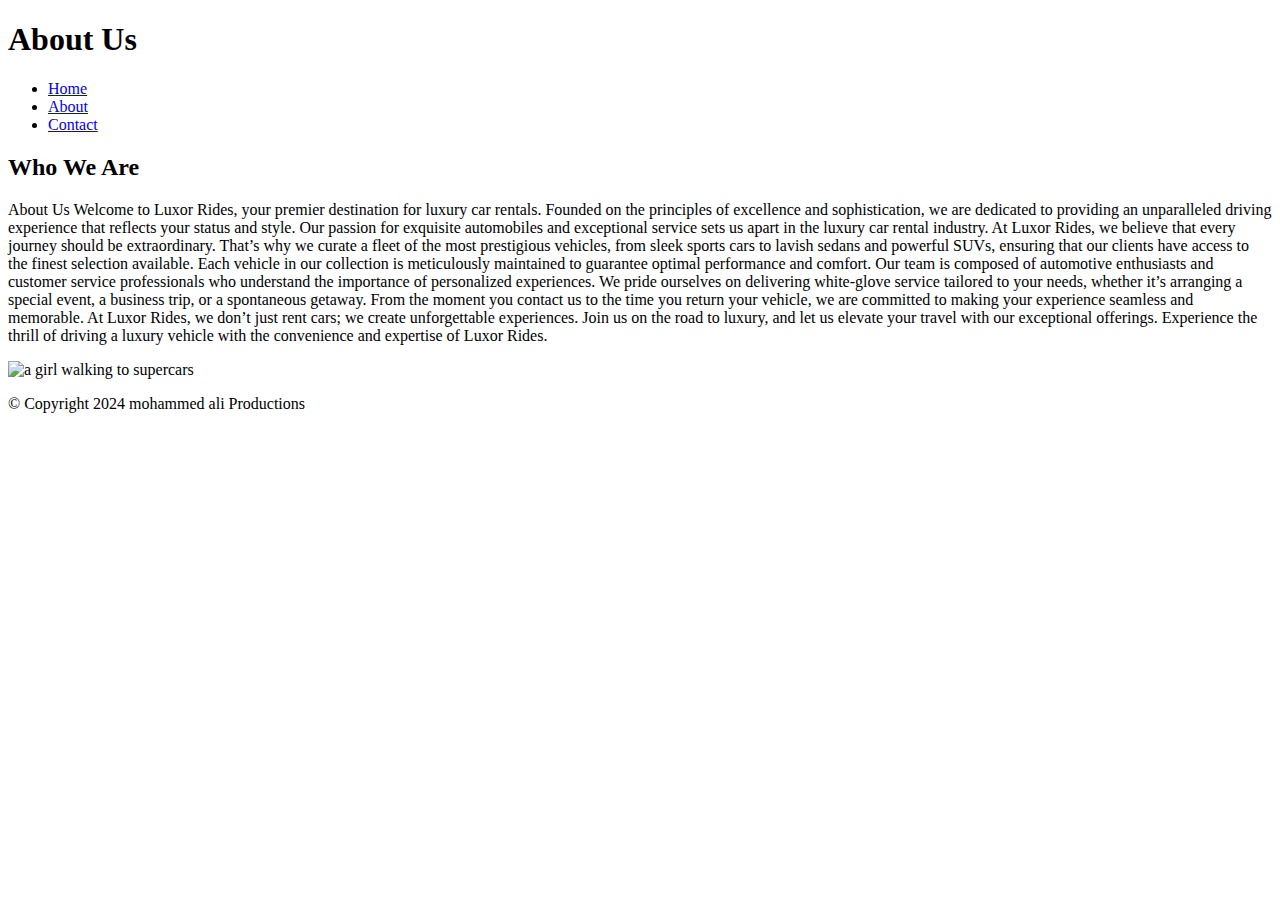
==== about.html @ 86eeeea9 "finished css styling" ====
<!DOCTYPE html>
<html lang="en">
<head>
    <meta charset="UTF-8">
    <meta name="viewport" content="width=device-width, initial-scale=1.0">
    <meta name="description" content="About my website">
    <title>About - Primo Rides</title>
    <link rel="stylesheet" href="css/style.css">
</head>
<body>
    <header>
        <h1>About Us</h1>
        <nav>
            <ul>
                <li><a href="index.html">Home</a></li>
                <li><a href="about.html">About</a></li>
                <li><a href="contact.html">Contact</a></li>
            </ul>
        </nav>
    </header>

    <main>
        <section>
            <h2>Who We Are</h2>
            <p>
                About Us
                
                Welcome to Luxor Rides, your premier destination for luxury car rentals. Founded on the principles of excellence and sophistication, we are dedicated to providing an unparalleled driving experience that reflects your status and style. Our passion for exquisite automobiles and exceptional service sets us apart in the luxury car rental industry.
                At Luxor Rides, we believe that every journey should be extraordinary. That’s why we curate a fleet of the most prestigious vehicles, from sleek sports cars to lavish sedans and powerful SUVs, ensuring that our clients have access to the finest selection available. Each vehicle in our collection is meticulously maintained to guarantee optimal performance and comfort.
                Our team is composed of automotive enthusiasts and customer service professionals who understand the importance of personalized experiences. We pride ourselves on delivering white-glove service tailored to your needs, whether it’s arranging a special event, a business trip, or a spontaneous getaway. From the moment you contact us to the time you return your vehicle, we are committed to making your experience seamless and memorable.
                At Luxor Rides, we don’t just rent cars; we create unforgettable experiences. Join us on the road to luxury, and let us elevate your travel with our exceptional offerings. Experience the thrill of driving a luxury vehicle with the convenience and expertise of Luxor Rides.</p>
                <img src="media/video.mp4" alt="a girl walking to supercars">
        </section>
    </main>

    <footer>
        <p>&copy; Copyright 2024 mohammed ali Productions</p>
        </footer>
</body>
</html>
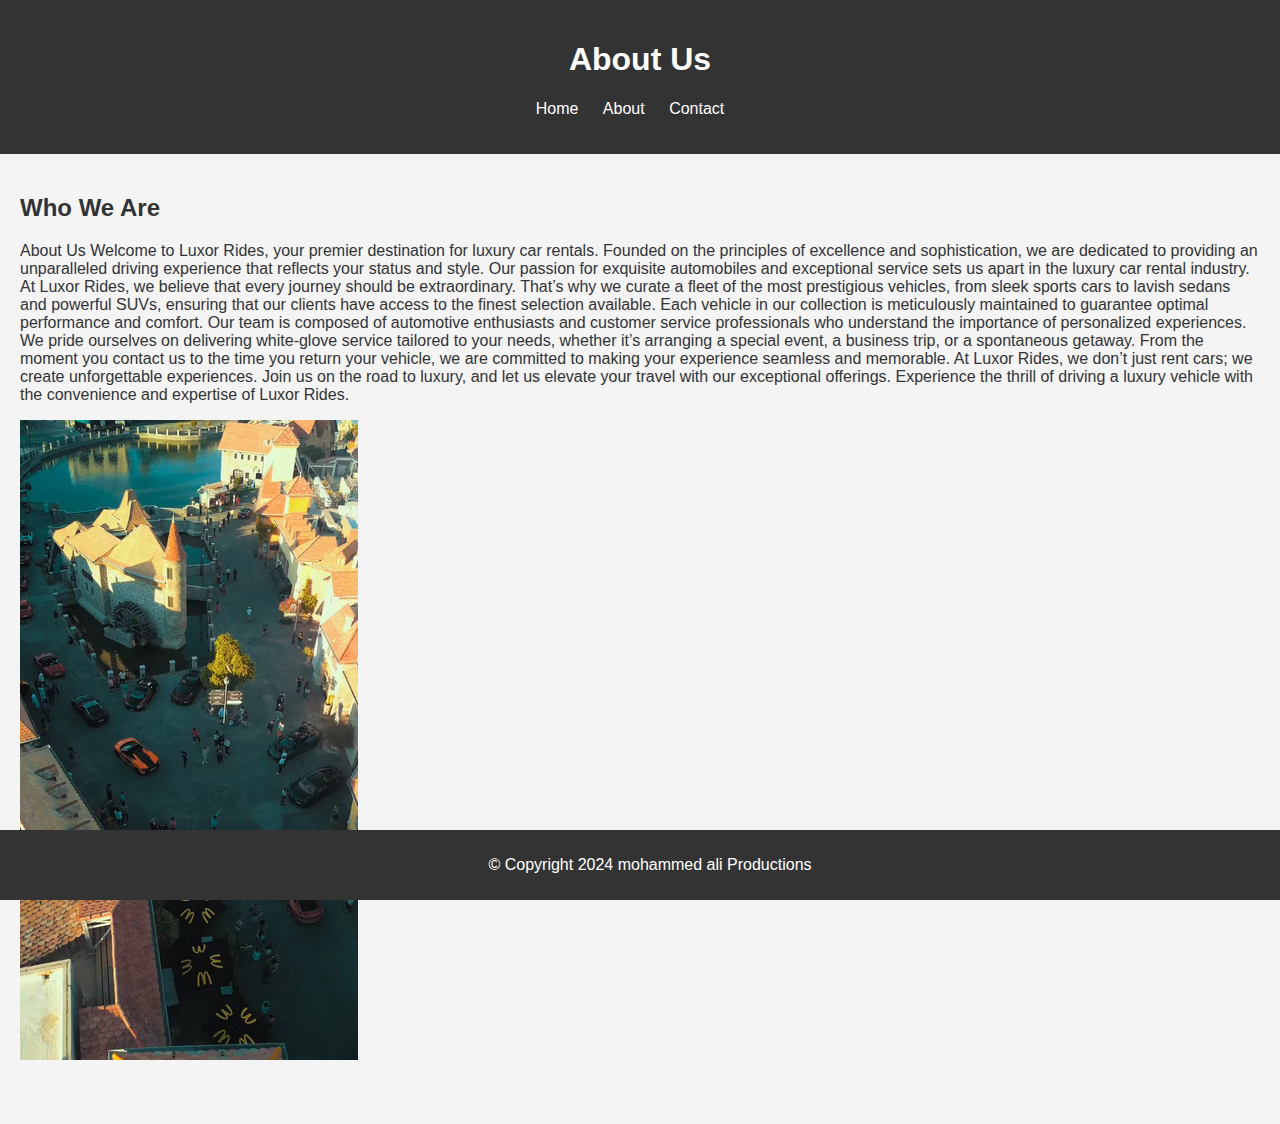
==== commit e742e7e5: "finished services with pictures" ====
--- a/about.html
+++ b/about.html
@@ -5,7 +5,7 @@
     <meta name="viewport" content="width=device-width, initial-scale=1.0">
     <meta name="description" content="About my website">
     <title>About - Primo Rides</title>
-    <link rel="stylesheet" href="css/style.css">
+    <link rel="stylesheet" href="style.css">
 </head>
 <body>
     <header>
@@ -29,7 +29,7 @@
                 At Luxor Rides, we believe that every journey should be extraordinary. That’s why we curate a fleet of the most prestigious vehicles, from sleek sports cars to lavish sedans and powerful SUVs, ensuring that our clients have access to the finest selection available. Each vehicle in our collection is meticulously maintained to guarantee optimal performance and comfort.
                 Our team is composed of automotive enthusiasts and customer service professionals who understand the importance of personalized experiences. We pride ourselves on delivering white-glove service tailored to your needs, whether it’s arranging a special event, a business trip, or a spontaneous getaway. From the moment you contact us to the time you return your vehicle, we are committed to making your experience seamless and memorable.
                 At Luxor Rides, we don’t just rent cars; we create unforgettable experiences. Join us on the road to luxury, and let us elevate your travel with our exceptional offerings. Experience the thrill of driving a luxury vehicle with the convenience and expertise of Luxor Rides.</p>
-                <img src="media/video.mp4" alt="a girl walking to supercars">
+               <video src="media/video.mp4"></video>
         </section>
     </main>
 
--- a/style.css
+++ b/style.css
@@ -0,0 +1,85 @@
+/* Global Styles */
+body {
+    font-family: Arial, sans-serif;
+    background-color: #f4f4f4;
+    color: #333;
+    margin: 0;
+    padding: 0;
+}
+
+/* Header styles */
+header {
+    background-color: #333;
+    color: white;
+    padding: 20px;
+    text-align: center;
+}
+
+nav ul {
+    list-style-type: none;
+    padding: 0;
+}
+
+nav ul li {
+    display: inline;
+    margin-right: 20px;
+}
+
+nav ul li a {
+    color: white;
+    text-decoration: none;
+}
+
+nav ul li a:hover {
+    text-decoration: underline;
+}
+
+/* Main content styles */
+main {
+    padding: 20px;
+}
+
+/* Section styles */
+section {
+    margin-bottom: 40px;
+}
+
+/* Form styles */
+form {
+    background-color: #fff;
+    padding: 20px;
+    border-radius: 8px;
+    box-shadow: 0 0 10px rgba(0, 0, 0, 0.1);
+}
+
+input[type="text"], input[type="email"], textarea {
+    width: 100%;
+    padding: 10px;
+    margin-bottom: 10px;
+    border: 1px solid #ccc;
+    border-radius: 4px;
+}
+
+input[type="submit"] {
+    background-color: #333;
+    color: white;
+    padding: 10px 20px;
+    border: none;
+    border-radius: 4px;
+    cursor: pointer;
+}
+
+input[type="submit"]:hover {
+    background-color: #555;
+}
+
+/* Footer styles */
+footer {
+    background-color: #333;
+    color: white;
+    text-align: center;
+    padding: 10px;
+    position: fixed;
+    width: 100%;
+    bottom: 0;
+}
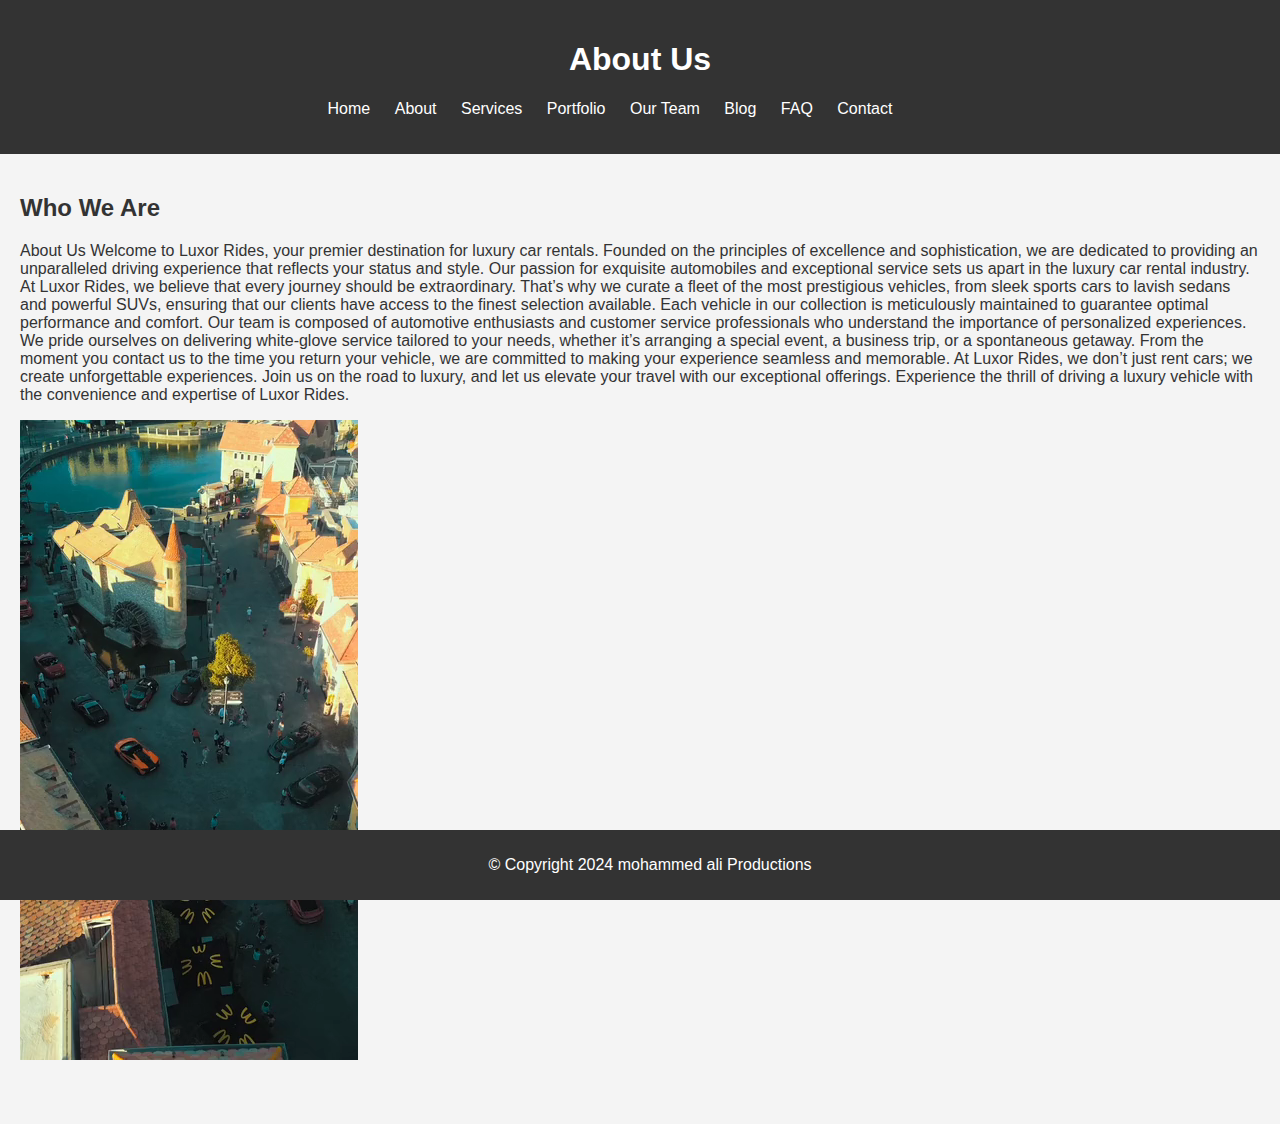
==== commit 7c97a8e4: "updated the header to include all 10 pages" ====
--- a/about.html
+++ b/about.html
@@ -14,7 +14,14 @@
             <ul>
                 <li><a href="index.html">Home</a></li>
                 <li><a href="about.html">About</a></li>
+                <li><a href="services.html">Services</a></li>
+                <li><a href="portfolio.html">Portfolio</a></li>
+                <li><a href="team.html">Our Team</a></li>
+                <li><a href="blog.html">Blog</a></li>
+                <li><a href="faq.html">FAQ</a></li>
                 <li><a href="contact.html">Contact</a></li>
+                <li><a href="terms.html"></a></li>
+                <li><a href="privacy.html"></a></li>
             </ul>
         </nav>
     </header>
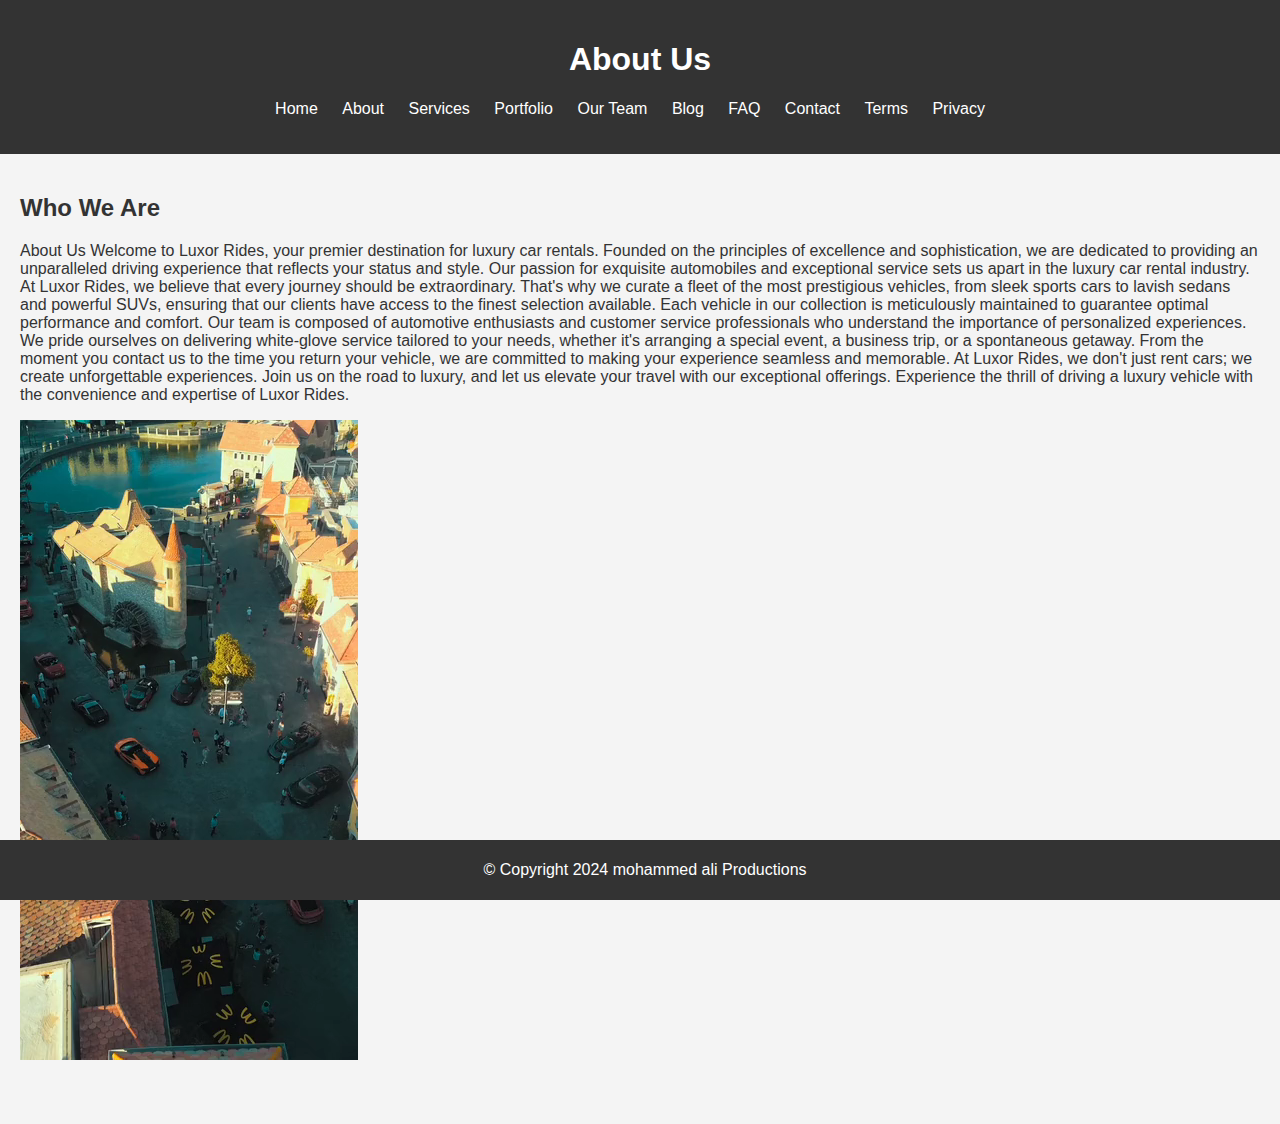
==== commit 783fb2fa: "added a the favicon link to all 10 pages" ====
--- a/about.html
+++ b/about.html
@@ -6,6 +6,8 @@
     <meta name="description" content="About my website">
     <title>About - Primo Rides</title>
     <link rel="stylesheet" href="style.css">
+    <link rel="icon" href="images/logo.jpg" type="image/x-icon">
+
 </head>
 <body>
     <header>
@@ -20,8 +22,8 @@
                 <li><a href="blog.html">Blog</a></li>
                 <li><a href="faq.html">FAQ</a></li>
                 <li><a href="contact.html">Contact</a></li>
-                <li><a href="terms.html"></a></li>
-                <li><a href="privacy.html"></a></li>
+                <li><a href="terms.html">Terms</a></li>
+                <li><a href="privacy.html">Privacy</a></li>
             </ul>
         </nav>
     </header>
@@ -33,9 +35,9 @@
                 About Us
                 
                 Welcome to Luxor Rides, your premier destination for luxury car rentals. Founded on the principles of excellence and sophistication, we are dedicated to providing an unparalleled driving experience that reflects your status and style. Our passion for exquisite automobiles and exceptional service sets us apart in the luxury car rental industry.
-                At Luxor Rides, we believe that every journey should be extraordinary. That’s why we curate a fleet of the most prestigious vehicles, from sleek sports cars to lavish sedans and powerful SUVs, ensuring that our clients have access to the finest selection available. Each vehicle in our collection is meticulously maintained to guarantee optimal performance and comfort.
-                Our team is composed of automotive enthusiasts and customer service professionals who understand the importance of personalized experiences. We pride ourselves on delivering white-glove service tailored to your needs, whether it’s arranging a special event, a business trip, or a spontaneous getaway. From the moment you contact us to the time you return your vehicle, we are committed to making your experience seamless and memorable.
-                At Luxor Rides, we don’t just rent cars; we create unforgettable experiences. Join us on the road to luxury, and let us elevate your travel with our exceptional offerings. Experience the thrill of driving a luxury vehicle with the convenience and expertise of Luxor Rides.</p>
+                At Luxor Rides, we believe that every journey should be extraordinary. That's why we curate a fleet of the most prestigious vehicles, from sleek sports cars to lavish sedans and powerful SUVs, ensuring that our clients have access to the finest selection available. Each vehicle in our collection is meticulously maintained to guarantee optimal performance and comfort.
+                Our team is composed of automotive enthusiasts and customer service professionals who understand the importance of personalized experiences. We pride ourselves on delivering white-glove service tailored to your needs, whether it's arranging a special event, a business trip, or a spontaneous getaway. From the moment you contact us to the time you return your vehicle, we are committed to making your experience seamless and memorable.
+                At Luxor Rides, we don't just rent cars; we create unforgettable experiences. Join us on the road to luxury, and let us elevate your travel with our exceptional offerings. Experience the thrill of driving a luxury vehicle with the convenience and expertise of Luxor Rides.</p>
                <video src="media/video.mp4"></video>
         </section>
     </main>
--- a/style.css
+++ b/style.css
@@ -78,7 +78,7 @@
     background-color: #333;
     color: white;
     text-align: center;
-    padding: 10px;
+    padding: 5px;
     position: fixed;
     width: 100%;
     bottom: 0;
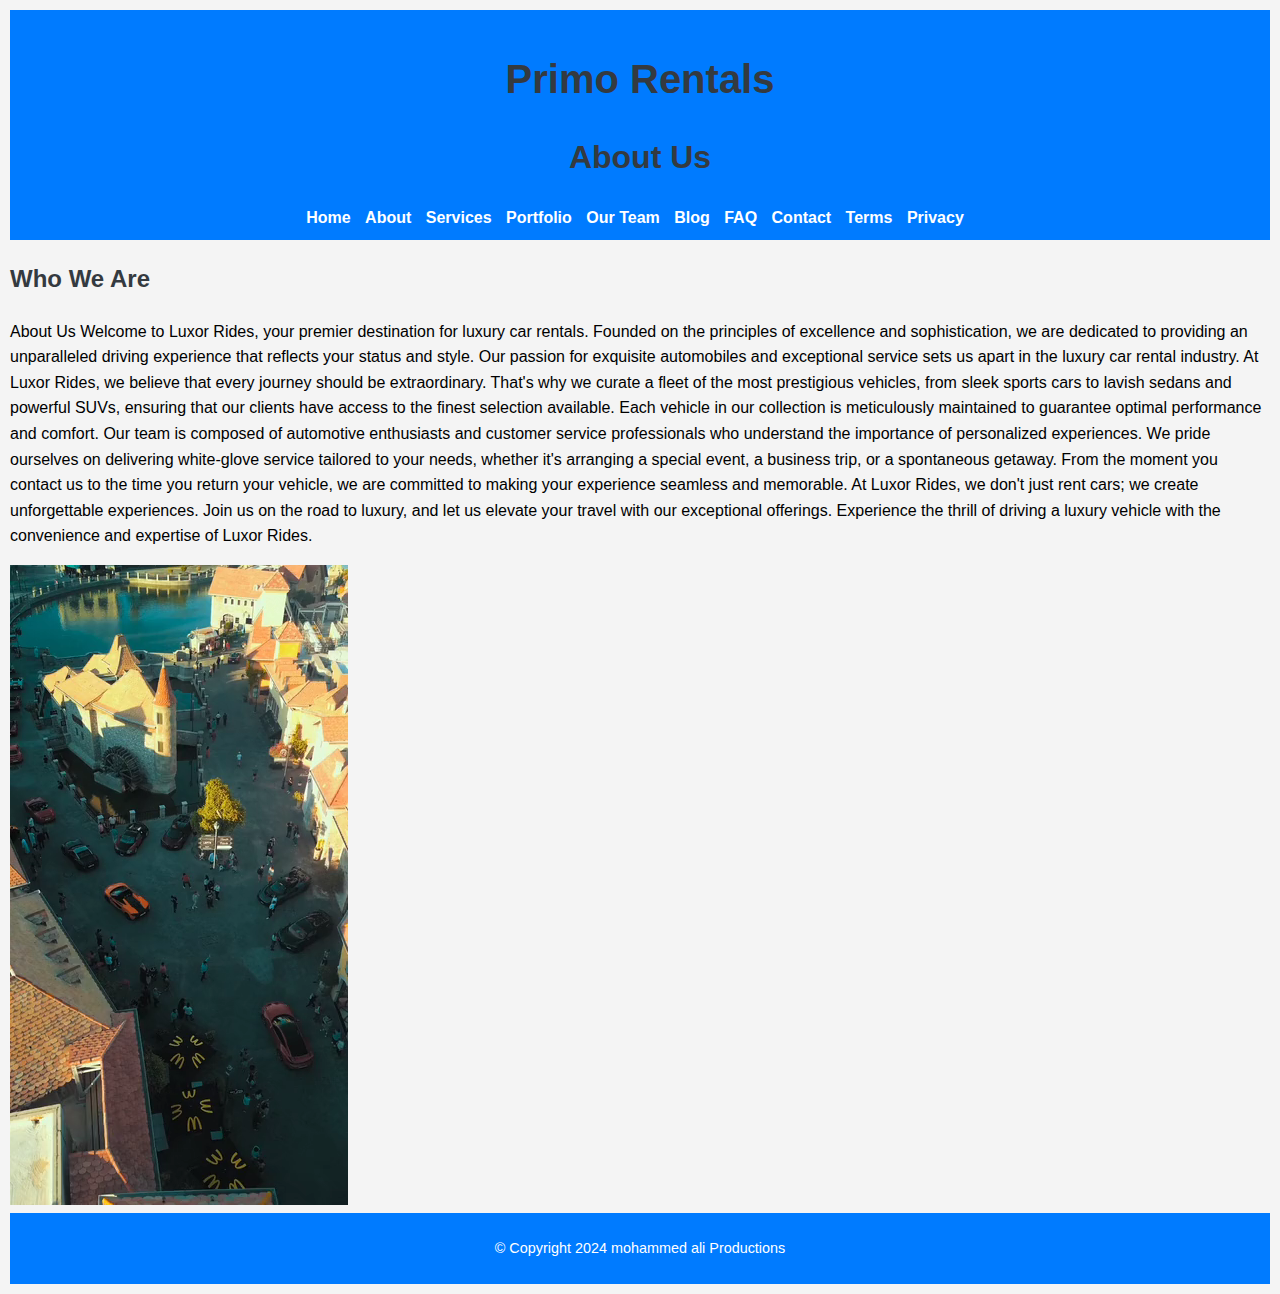
==== commit 1696bdcc: "added The Logo (ID selector)" ====
--- a/about.html
+++ b/about.html
@@ -7,10 +7,10 @@
     <title>About - Primo Rides</title>
     <link rel="stylesheet" href="style.css">
     <link rel="icon" href="images/logo.jpg" type="image/x-icon">
-
 </head>
 <body>
     <header>
+        <h1 id="header-title">Primo Rentals</h1>
         <h1>About Us</h1>
         <nav>
             <ul>
--- a/style.css
+++ b/style.css
@@ -1,85 +1,122 @@
-/* Global Styles */
+/* General Styles */
 body {
     font-family: Arial, sans-serif;
+    line-height: 1.6;
+    margin: 10px;
+    padding: 0;
     background-color: #f4f4f4;
-    color: #333;
-    margin: 0;
-    padding: 0;
 }
 
-/* Header styles */
 header {
-    background-color: #333;
-    color: white;
-    padding: 20px;
+    background-color: #007bff;
+    color: #fff;
+    padding: 10px 0;
     text-align: center;
 }
 
 nav ul {
     list-style-type: none;
+    margin: 0;
     padding: 0;
+    background-color: #007bff;
 }
 
 nav ul li {
     display: inline;
-    margin-right: 20px;
+    margin-right: 10px;
 }
 
 nav ul li a {
     color: white;
     text-decoration: none;
+    font-weight: bold;
 }
 
-nav ul li a:hover {
+h1, h2, h3 {
+    color: #343a40;
+}
+
+footer {
+    text-align: center;
+    padding: 10px;
+    background-color: #007bff;
+    color: #fff;
+}
+
+/* Class Selectors */
+.button-primary {
+    background-color: #007bff;
+    color: white;
+    padding: 10px 20px;
+    border: none;
+    cursor: pointer;
+    text-transform: uppercase;
+    font-weight: bold;
+    border-radius: 4px;
+    transition: background-color 0.3s ease;
+}
+
+.button-primary:hover {
+    background-color: #0056b3;
+}
+
+.text-muted {
+    color: #6c757d;
+    font-size: 0.9rem;
+    font-style: italic;
+}
+
+/* ID Selectors */
+#header-title {
+    font-size: 2.5rem;
+    font-weight: bold;
+    color: #343a40;
+    margin-bottom: 10px;
+}
+
+#main-section {
+    padding: 20px;
+    background-color: #fff;
+    margin: 20px;
+    box-shadow: 0px 0px 10px rgba(0, 0, 0, 0.1);
+}
+
+/* Table Styling */
+table {
+    width: 100%;
+    border-collapse: collapse;
+    margin: 20px 0;
+}
+
+table, th, td {
+    border: 1px solid #ddd;
+}
+
+th, td {
+    padding: 12px;
+    text-align: left;
+}
+
+th {
+    background-color: #007bff;
+    color: white;
+}
+
+tbody tr:nth-child(even) {
+    background-color: #f4f4f4;
+}
+
+/* Links */
+a {
+    color: #007bff;
+    text-decoration: none;
+}
+
+a:hover {
     text-decoration: underline;
 }
 
-/* Main content styles */
-main {
-    padding: 20px;
+/* Footer */
+footer p {
+    font-size: 0.9rem;
 }
-
-/* Section styles */
-section {
-    margin-bottom: 40px;
-}
-
-/* Form styles */
-form {
-    background-color: #fff;
-    padding: 20px;
-    border-radius: 8px;
-    box-shadow: 0 0 10px rgba(0, 0, 0, 0.1);
-}
-
-input[type="text"], input[type="email"], textarea {
-    width: 100%;
-    padding: 10px;
-    margin-bottom: 10px;
-    border: 1px solid #ccc;
-    border-radius: 4px;
-}
-
-input[type="submit"] {
-    background-color: #333;
-    color: white;
-    padding: 10px 20px;
-    border: none;
-    border-radius: 4px;
-    cursor: pointer;
-}
-
-input[type="submit"]:hover {
-    background-color: #555;
-}
-
-/* Footer styles */
-footer {
-    background-color: #333;
-    color: white;
-    text-align: center;
-    padding: 5px;
-    position: fixed;
-    width: 100%;
-    bottom: 0;
-}
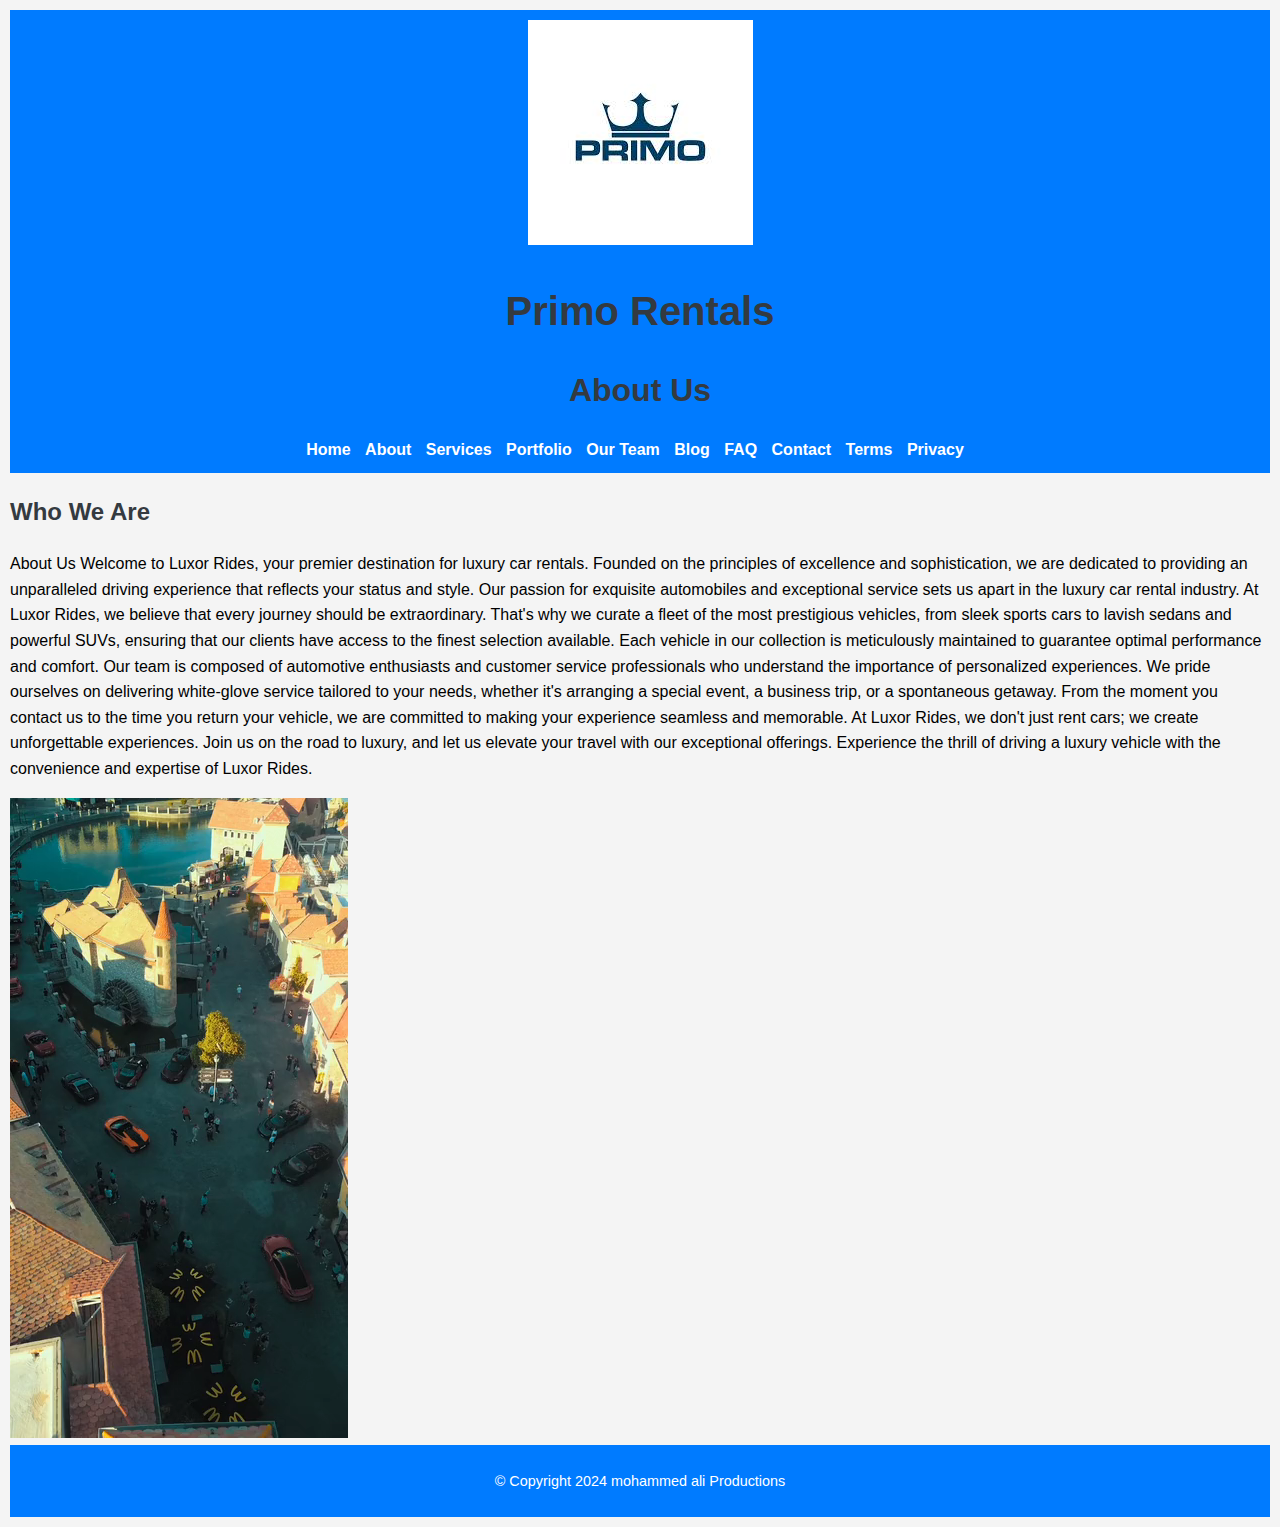
==== commit 1e39a6bc: "added the picture of the logo" ====
--- a/about.html
+++ b/about.html
@@ -10,6 +10,7 @@
 </head>
 <body>
     <header>
+        <img src="images/logo.jpg" alt="company logo">
         <h1 id="header-title">Primo Rentals</h1>
         <h1>About Us</h1>
         <nav>
